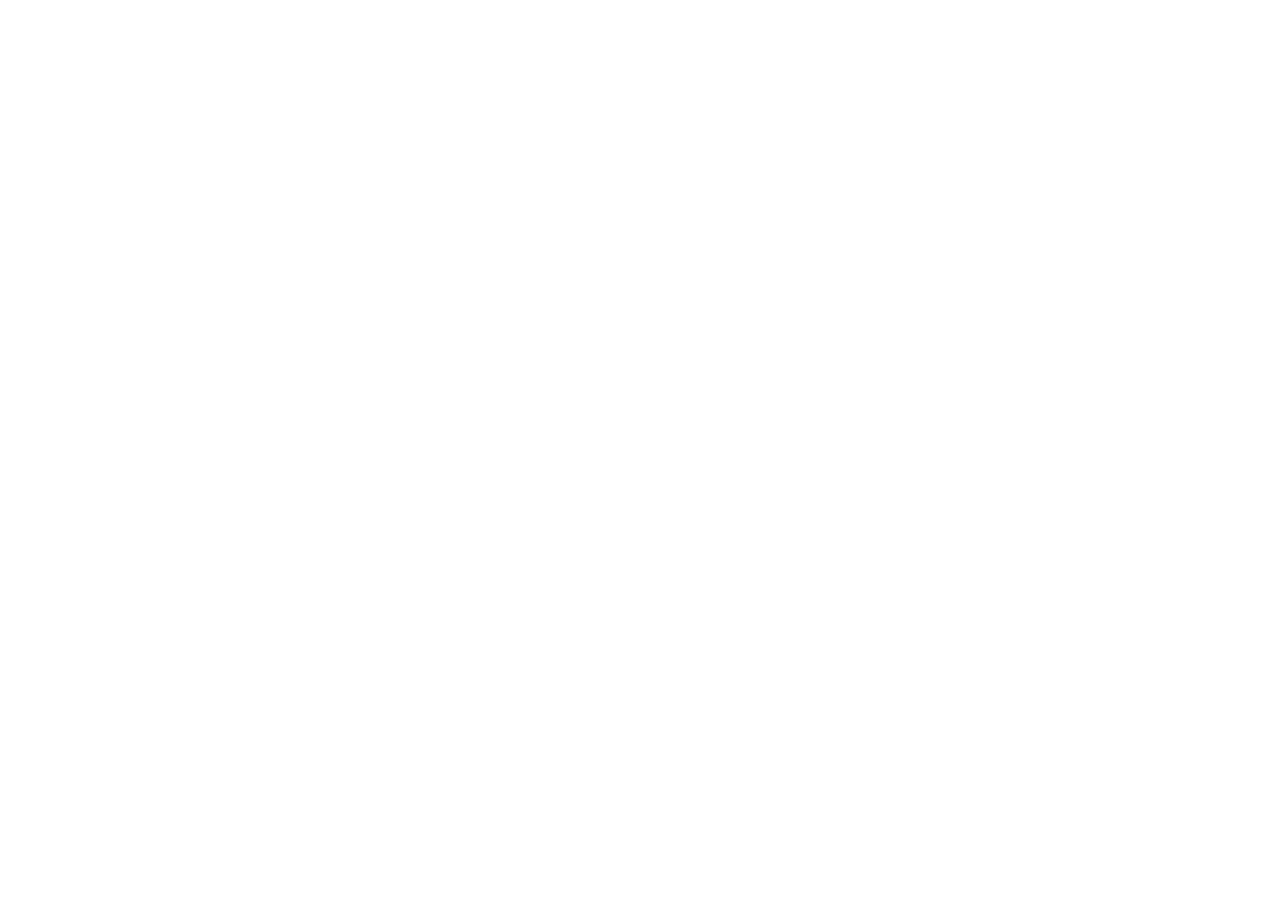
==== index.html @ f22daa9b "agregamos el index.html" ====
<!DOCTYPE html>
<html lang="en">
<head>
    <meta charset="UTF-8">
    <meta http-equiv="X-UA-Compatible" content="IE=edge">
    <meta name="viewport" content="width=device-width, initial-scale=1.0">
    <title>Document</title>
</head>
<body>
    
</body>
</html>
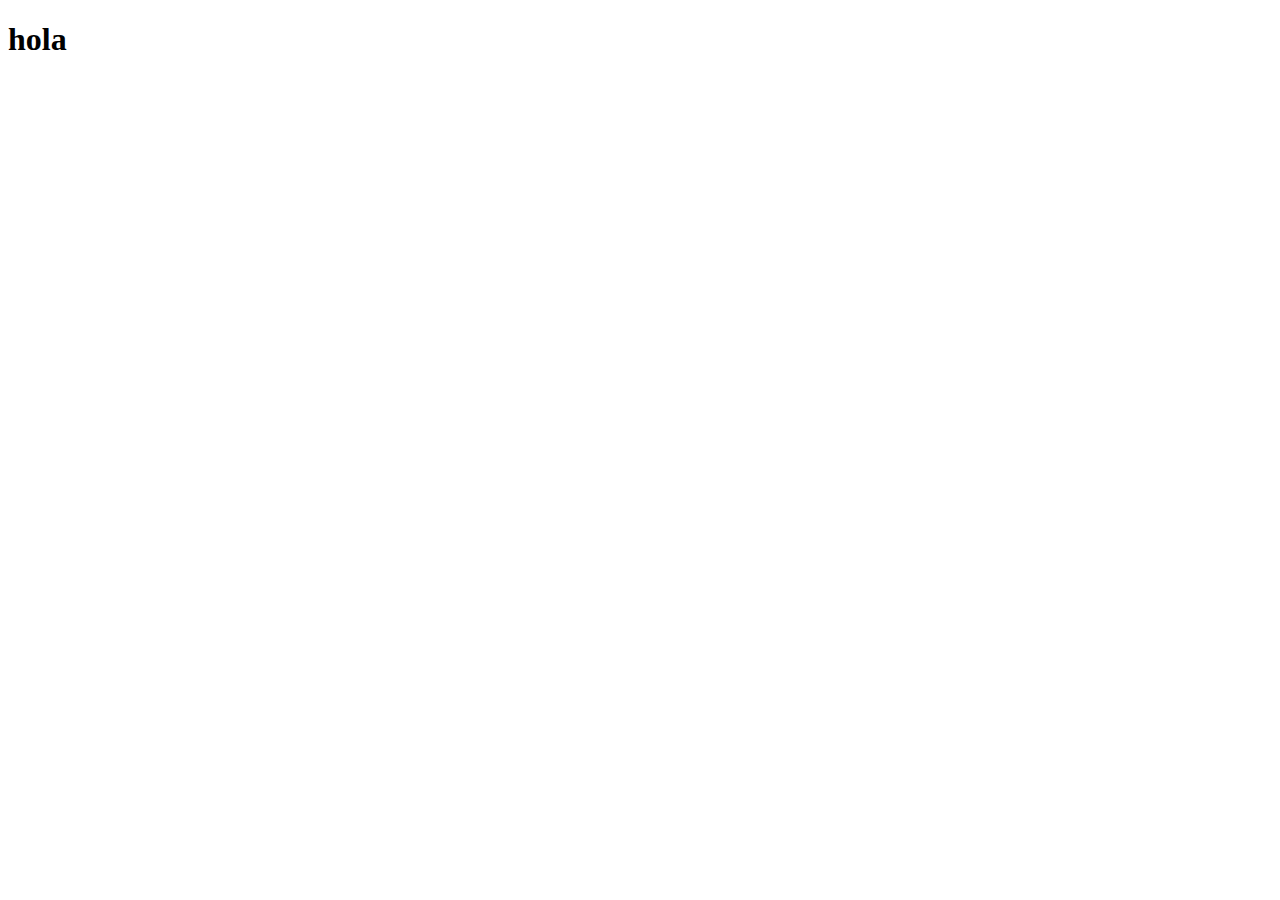
==== commit fd3894f8: "agregamos hola" ====
--- a/index.html
+++ b/index.html
@@ -5,6 +5,7 @@
     <meta http-equiv="X-UA-Compatible" content="IE=edge">
     <meta name="viewport" content="width=device-width, initial-scale=1.0">
     <title>Document</title>
+    <h1>hola </h1>
 </head>
 <body>
     
